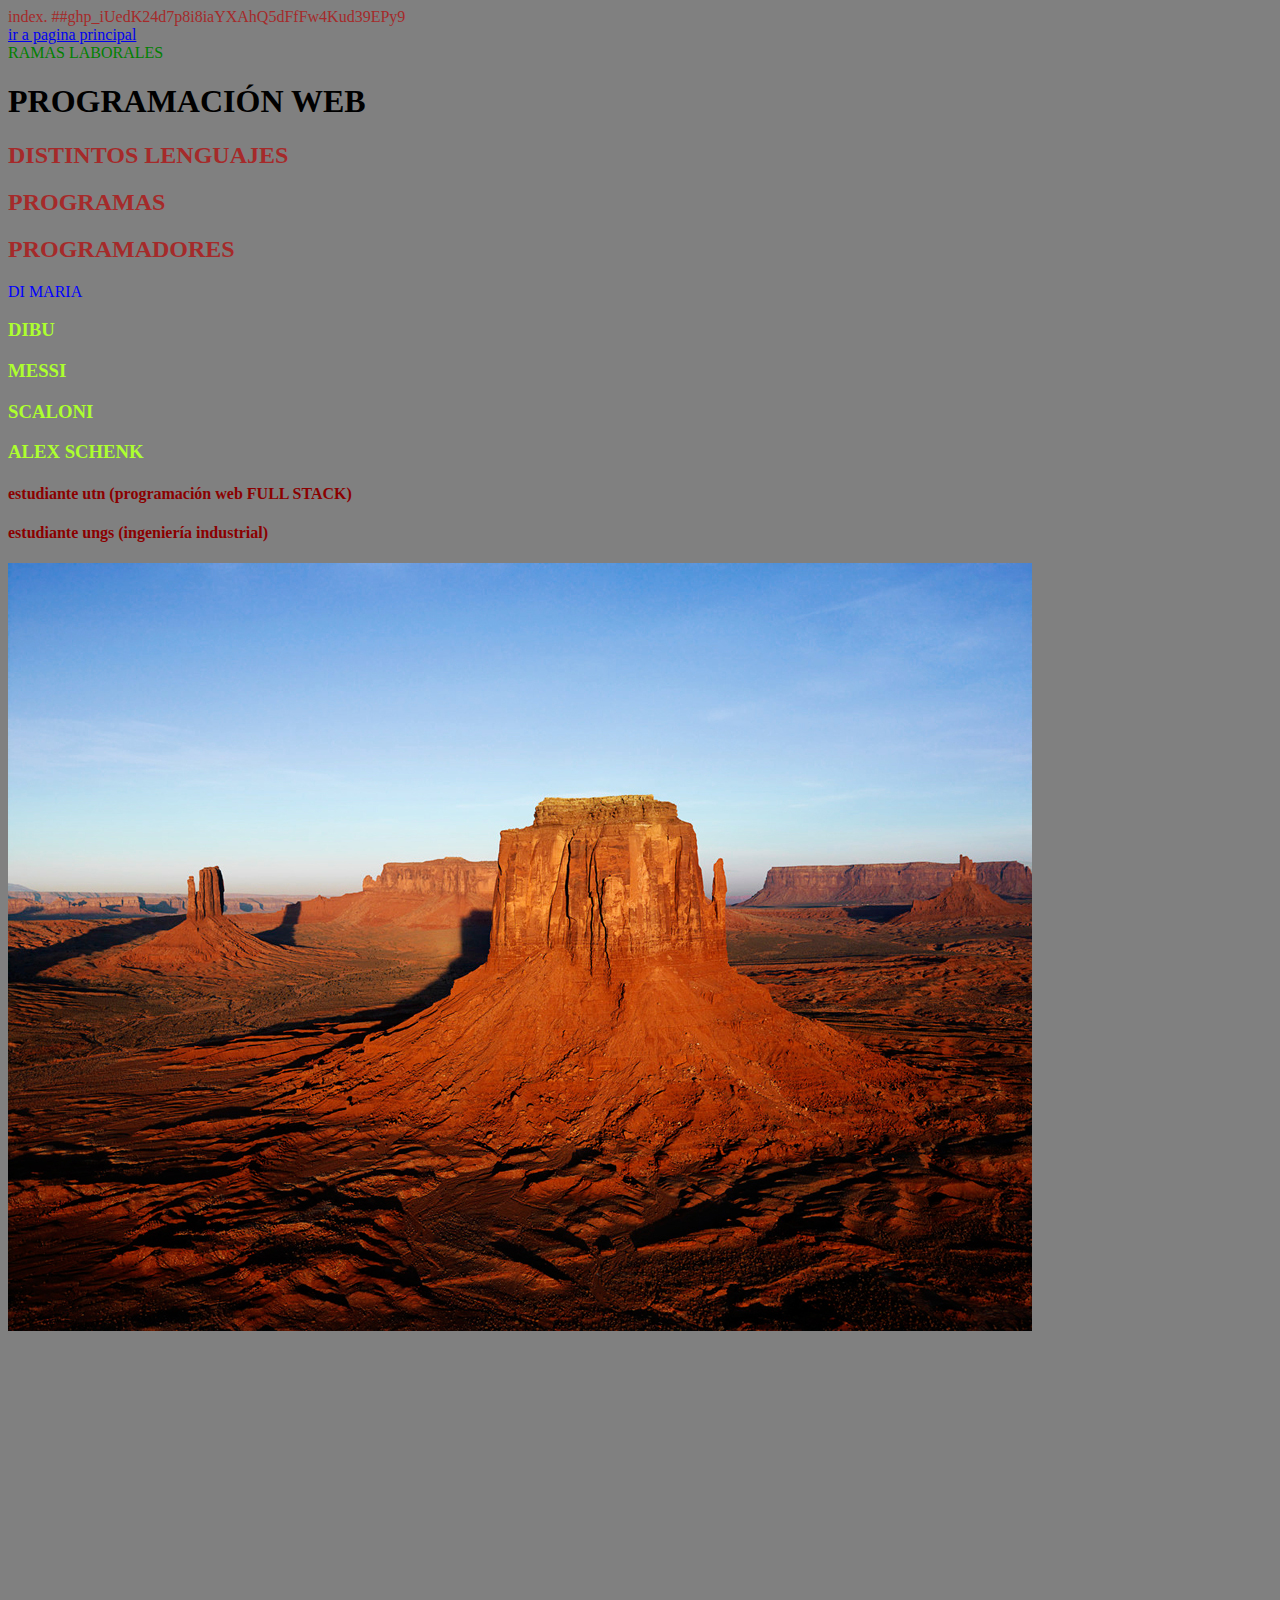
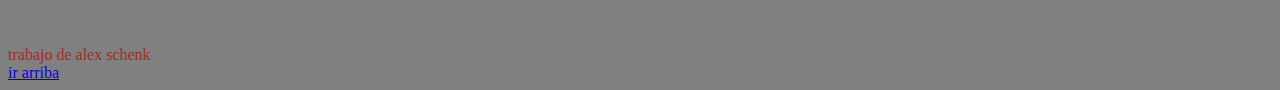
==== nuevo.html @ 993cdd06 "nuevohtmlclase3" ====
index.<!DOCTYPE html>
##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
<html>
<head>
    <meta charset="utf-8">
    <meta http-equiv="X-UA-Compatible" content="IE=edge">
    <title>Page Title</title>
    <meta name="viewport" content="width=device-width, initial-scale=1">
    <link rel="stylesheet" type="text/css" media="screen" href="main.css">
    <script src="main.js"></script>
    <link rel="stylesheet" href="estilos.css">
    <link rel="preconnect" href="https://fonts.googleapis.com">
    <link rel="preconnect" href="https://fonts.gstatic.com" crossorigin>
    <link href="https://fonts.googleapis.com/css2?family=Sedan:ital@0;1&display=swap" rel="stylesheet">
    <link rel=url id="paginaprincipal" href="https://fonts.google.com/selection/embed">
</head>
<body>
        <header id="arriba">
            <div><a href="#paginaprincipal">ir a pagina principal</a></div>
            <TXT class="verde">
                RAMAS LABORALES
            </TXT>
        </header>
    <h1 id="negro">PROGRAMACIÓN WEB</h1>
    <h2>DISTINTOS LENGUAJES</h2>
    <h2>PROGRAMAS</h2>
    <h2>PROGRAMADORES</h2>
    <p class="AZUL">DI MARIA</P>
    <h3>DIBU</h3>
    <h3>MESSI</h3>
    <h3>SCALONI</h3>
    <h3>ALEX SCHENK</h3>
    <h4>estudiante utn (programación web FULL STACK)</h4>
    <h4>estudiante ungs (ingeniería industrial)</h4>
    <img src="./Desert.jpg" alt="desierto">
    <iframe width="560" height="315" src="https://www.youtube.com/embed/IB4lV4A-O_I?si=hbsigSRovphljHiM" title="YouTube video player" frameborder="0" allow="accelerometer; autoplay; clipboard-write; encrypted-media; gyroscope; picture-in-picture; web-share" referrerpolicy="strict-origin-when-cross-origin" allowfullscreen>
    </iframe>  
    <footer>
        trabajo de alex schenk
        <div><a href="#arriba"> ir arriba</a></div>
    </footer>
</body>
</html>
---- estilos.css ----
body{
    color: brown;
    background-color: grey;
}
.AZUL{
    color: #0000ff;
}
.VERDE{
    color: green;
}
h3{
    color: greenyellow;
}
h4{
    color: darkred;
}
#negro{
    color: black;
}
.header{
    background-image:./Desert.jpg; 
   
}
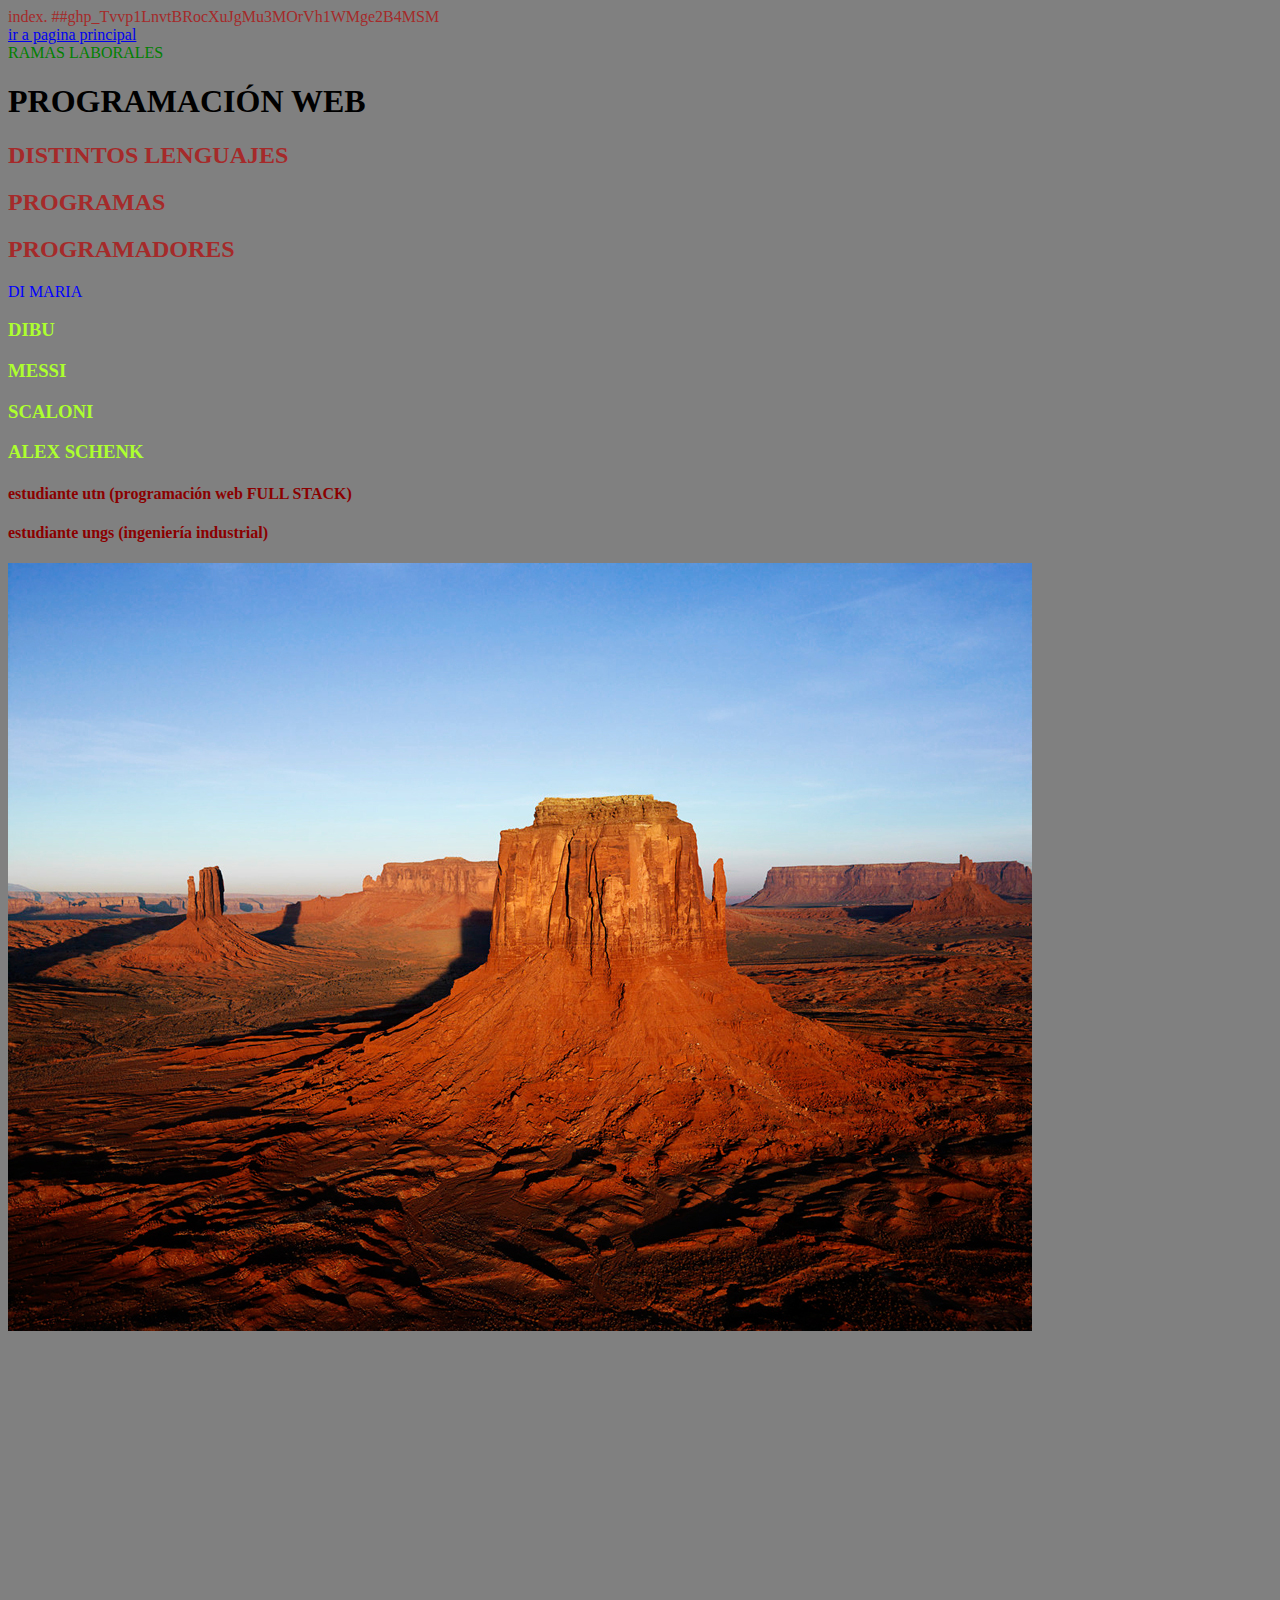
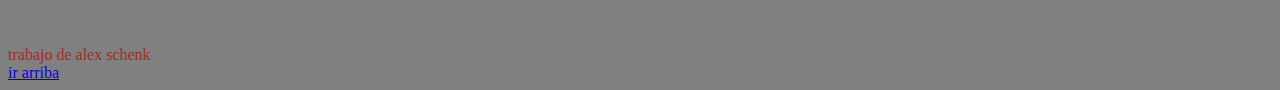
==== commit 41f1b30d: "nuevohtmlclase3findeclase" ====
--- a/nuevo.html
+++ b/nuevo.html
@@ -1,5 +1,5 @@
 index.<!DOCTYPE html>
-##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
+##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
 <html>
 <head>
     <meta charset="utf-8">
